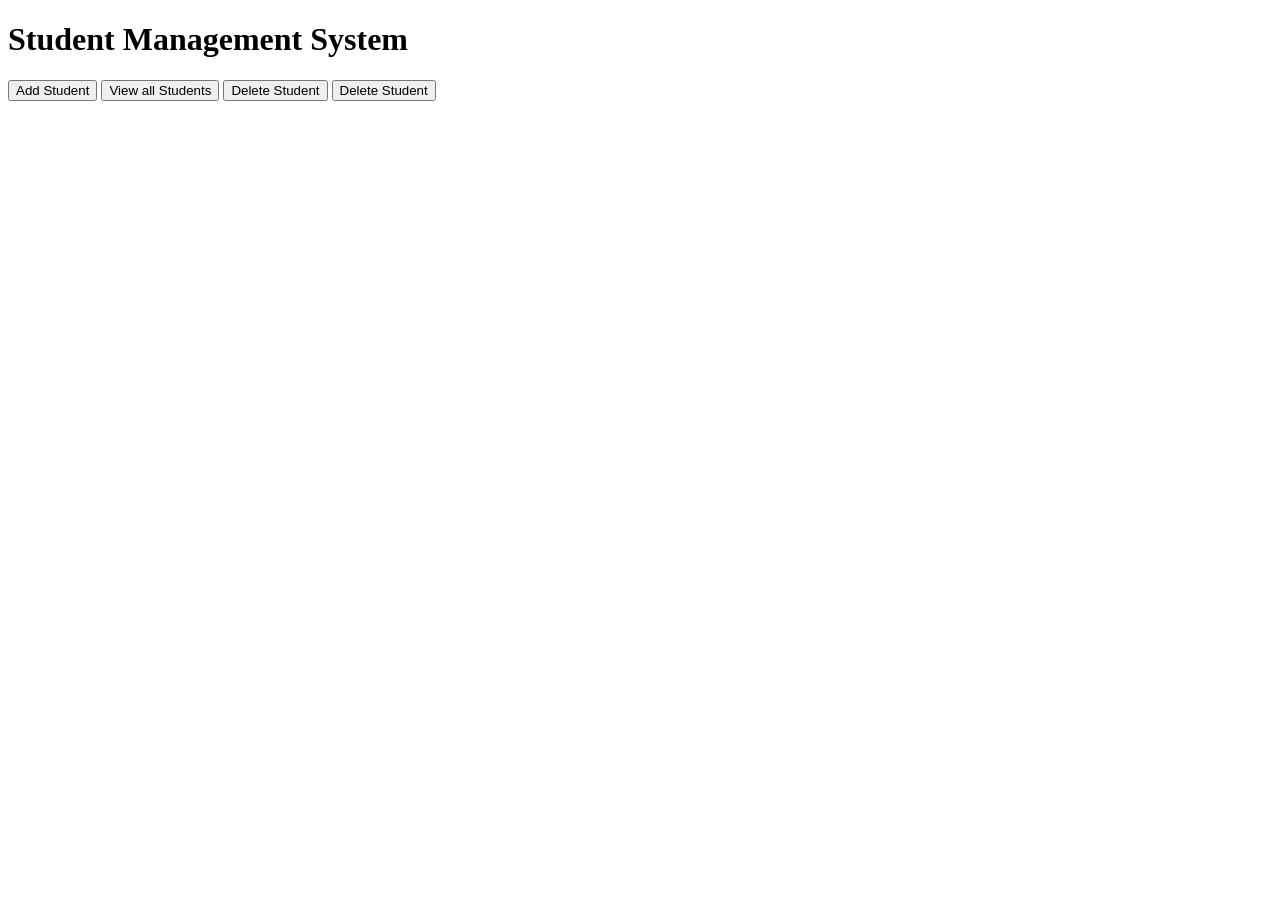
==== src/main/resources/static/index.html @ 93191fb3 "Made home page" ====
<!DOCTYPE html>
<html>
<head>
    <title>Hello, World!</title>
    <link rel="stylesheet" href="styles.css" />
</head>
<body>
<h1 class="title">Student Management System</h1>
<div class = box>
    <button type="submit" id ="add">
        Add Student
    </button>
    <button type="submit" id ="view">
        View all Students
    </button>
    <button type="submit" id ="delete">
        Delete Student
    </button>
    <button type="submit" id ="update">
        Delete Student
    </button>
</div>
<script src="script.js"></script>
</body>
</html>
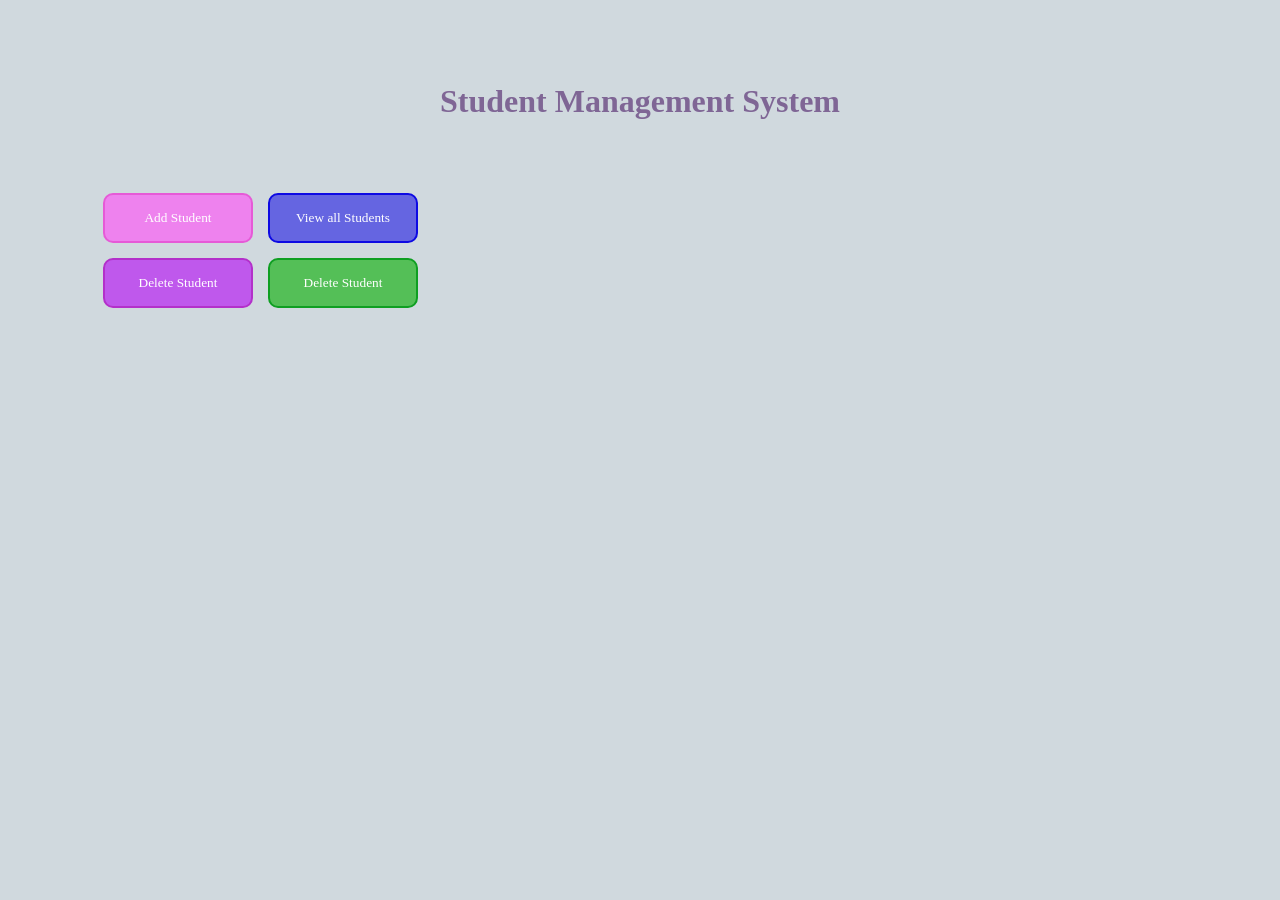
==== commit b264175e: "Updated index html" ====
--- a/src/main/resources/static/index.html
+++ b/src/main/resources/static/index.html
@@ -2,9 +2,10 @@
 <html>
 <head>
     <title>Hello, World!</title>
-    <link rel="stylesheet" href="styles.css" />
+    <link rel="stylesheet" href="style.css" />
 </head>
 <body>
+<div class="screen">
 <h1 class="title">Student Management System</h1>
 <div class = box>
     <button type="submit" id ="add">
@@ -20,6 +21,7 @@
         Delete Student
     </button>
 </div>
+</div>
 <script src="script.js"></script>
 </body>
 </html>
--- a/src/main/resources/static/style.css
+++ b/src/main/resources/static/style.css
@@ -0,0 +1,56 @@
+body{
+  padding: 25px;
+  background-color: rgb(208, 217, 222);
+}
+.title{
+  color: rgba(62, 9, 91, 0.553);
+  text-align: center;
+  font-family: cursive;
+  margin-top: 50px;
+}
+
+.box {
+  margin-left: 70px;
+  margin-top: 6%;
+    display: grid;
+    grid-template-columns: repeat(2, 1fr);
+    gap: 15px;
+    width: 300px;
+}
+#add{
+  color:white;
+  height: 50px;
+  width: 150px;
+  font-family:Cambria, Cochin, Georgia, Times, 'Times New Roman', serif;
+  background-color:violet;
+  border: solid rgba(225, 69, 202, 0.642) 2px;
+  border-radius: 10px;
+
+}
+#view{
+  color:white;
+  height: 50px;
+  width: 150px;
+  font-family:Cambria, Cochin, Georgia, Times, 'Times New Roman', serif;
+  background-color:rgb(101, 101, 225);
+  border: solid rgb(14, 10, 227) 2px;
+  border-radius: 10px;
+}
+#delete{
+  color:white;
+  height: 50px;
+  width: 150px;
+  font-family:Cambria, Cochin, Georgia, Times, 'Times New Roman', serif;
+  background-color:rgb(191, 88, 236);
+  border: solid rgb(179, 48, 202) 2px;
+  border-radius: 10px;
+}
+#update{
+   color:white;
+  height: 50px;
+  width: 150px;
+  font-family:Cambria, Cochin, Georgia, Times, 'Times New Roman', serif;
+  background-color:rgba(58, 186, 58, 0.82);
+  border: solid rgb(15, 159, 34) 2px;
+  border-radius: 10px;
+}
